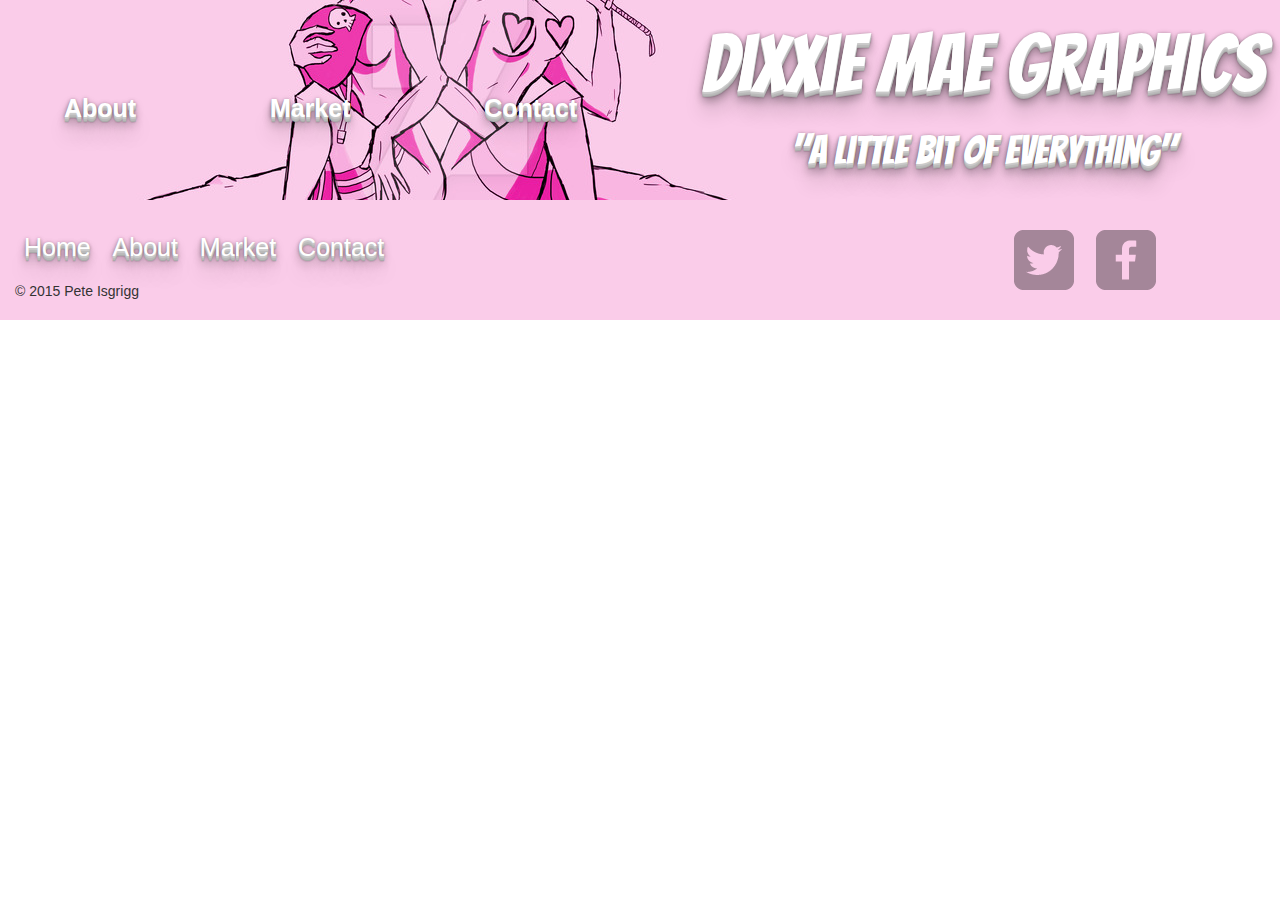
==== DixxieMae_Graphics/about.html @ df686c24 "Updated files with proper headers and footers." ====
<!DOCTYPE html>
<html>
	<head>
		<meta charset="utf-8">
		<meta http-equiv="X-UA-Compatible" content="IE=edge">
    	<meta name="viewport" content="width=device-width, initial-scale=1, maximum-scale=1, user-scalable=no">
		<title>Dixxie Mae Graphics</title>

		<link href="css/bootstrap.min.css" rel="stylesheet">
		<link href='http://fonts.googleapis.com/css?family=Bangers|Oswald:400,300,700|Roboto:400,300,100' rel='stylesheet' type='text/css'>
    	<link rel="stylesheet" type="text/css" href="css/dixxiemae.css">
	</head>

	<body>
		<header id="top" class="main-header container-fluid img-responsive">
			<a id="title" href="index.html">
				<span class="title text-center"><h1>Dixxie Mae Graphics</h1><h3>"A little bit of everything"</h3></span></a>
				<nav id="top-nav"class="links">
					<ul class="nav-justified">
						<li><a href="about.html">About</a></li>
						<li><a href="market.html">Market</a></li>
						<li><a href="contact.html">Contact</a></li>
					</ul>	
				</nav>
				
		</header>




<footer id="bottom" class="main-footer container-fluid">
			<div id="social-media">
				<a href="http://twitter.com"><img src="img/twitter-wrap.png" alt="Twitter Logo" class="social-icon"></a>
				<a href="http://facebook.com/"><img src="img/facebook-wrap.png" alt="Facebook Logo"class="social-icon"></a>
			</div>
			<div>
				<nav id="bottom-nav" class="links">
					<a href="index.html">Home</a>
					<a href="about.html">About</a>
					<a href="market.html">Market</a>
					<a href="contact.html">Contact</a>
				</nav>
				<p>&copy; 2015 Pete Isgrigg</p>
			</div>	
		</footer>
	</body>
</html>
---- DixxieMae_Graphics/css/dixxiemae.css ----
/*Base Styling*/

* {
	box-sizing: border-box;
}

body {
	margin: 0;
	
}

h1 {
	font-size: 8rem;
	color: #fff;
}

h3 {
	font-size: 4rem;
	color: #fff;
	font-weight: normal;
	
}

ul {
	list-style-type: none;
}

img {
	max-width: 100%

}

a:link {
	text-decoration: none;
  	font-size: 25px;
	color: #fff;
	padding: 9px 9px 3px 9px;
}

a:visited {
	color: #fff;
	/*color: #f8e4f1;*/
}

a:hover {
  color: red;
}

a:active {
  color: darkred;
}





/*Header Styling*/
.main-header {
	height: 200px;
	width: 100%;
	background: #facce9 url('../img/johnnie_banner_1_by_dixxiemae-d5hdtyl.jpg') no-repeat left;
	background-size: auto;
	position: center;
	font-weight: bold;
} 

.title {
	font-family: 'Bangers', cursive;
	font-weight: bold;
	float: right;
	text-shadow: 0 1px 0 #ccc,
               0 2px 0 #c9c9c9,
               0 3px 0 #bbb,
               0 4px 0 #b9b9b9,
               0 5px 0 #aaa,
               0 6px 1px rgba(0,0,0,.1),
               0 0 5px rgba(0,0,0,.1),
               0 1px 3px rgba(0,0,0,.3),
               0 3px 5px rgba(0,0,0,.2),
               0 5px 10px rgba(0,0,0,.25),
               0 10px 10px rgba(0,0,0,.2),
               0 20px 20px rgba(0,0,0,.15);
}
.primary {
	background: #f8e4f1;
	background-size: cover; 
	height: 700px;
	padding: 50px 20px;
}

.summary {
	font-family: 'Oswald';
	color: grey;
	font-size: 2.75rem;
	width: 370px;
	float:left;
	margin-left: 10%;
}

.link-buttons {
	float: left;
	width: 40%;
	padding-left: 10%;
	/*padding-top: 7%;*/
	font-family: 'Bangers', cursive;

}

.gallery {
	display: block;
	border-width: 40px;
	float: right;
	padding-right: 15%
}


.main-footer {
	background: #facce9;
	background-size: cover;
}

.links {
	text-shadow: 0 1px 0 #ccc,
               0 2px 0 #c9c9c9,
               0 3px 0 #bbb,
               0 4px 0 #b9b9b9,
               0 5px 0 #aaa,
               0 6px 1px rgba(0,0,0,.1),
               0 0 5px rgba(0,0,0,.1),
               0 1px 3px rgba(0,0,0,.3),
               0 3px 5px rgba(0,0,0,.2),
               0 5px 10px rgba(0,0,0,.25),
               0 10px 10px rgba(0,0,0,.2),
               0 20px 20px rgba(0,0,0,.15);
}

.inpage1 {
	width: 350px;
	height: 100px;
	margin-top: 15px;
	background-size: cover;
	background-image: url(../img/girly_by_dixxiemae-d52jw67.jpg);
}

.inpage2 {
	width: 350px;
	height: 100px;
	margin: 15px 12.5px 15px 0px;
	background-size: cover;
	background-image: url(../img/fourchris.png);
}

.inpage3 {
	width: 350px;
	height: 100px;
	background-size: cover;
	background-image: url(../img/buttons.png);
}



#top-nav {
/*	float: right;*/
	padding: 2.5rem 1.25rem 0rem 0rem;
	margin-top: 3rem;
	margin-bottom: 2rem;
}

#bottom-nav {
	margin: 30px 0px 15px 0px;
}

#social-media {
	float: right;
	padding: 30px 100px 30px;
}
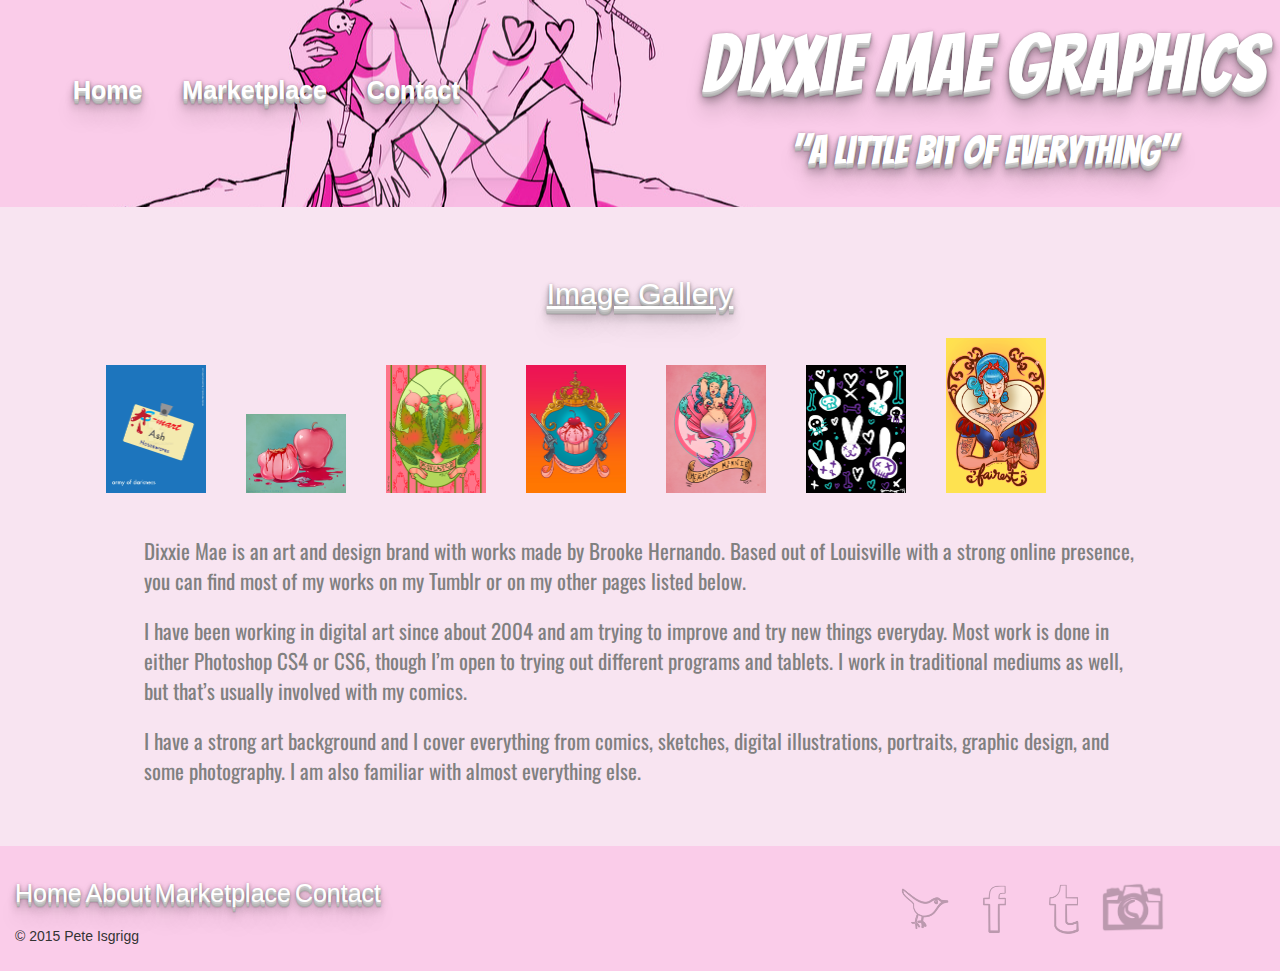
==== commit d400e1da: "updated a social media icons and about, contact pages" ====
--- a/DixxieMae_Graphics/about.html
+++ b/DixxieMae_Graphics/about.html
@@ -16,32 +16,57 @@
 			<a id="title" href="index.html">
 				<span class="title text-center"><h1>Dixxie Mae Graphics</h1><h3>"A little bit of everything"</h3></span></a>
 				<nav id="top-nav"class="links">
-					<ul class="nav-justified">
-						<li><a href="about.html">About</a></li>
-						<li><a href="market.html">Market</a></li>
+					<ul>
+						<li><a href="index.html">Home</a></li>
+						<li><a href="market.html">Marketplace</a></li>
 						<li><a href="contact.html">Contact</a></li>
 					</ul>	
 				</nav>
 				
 		</header>
+		<div class="primary">
+
+			<div class="container-fluid">
+					<h2 class="subtitle text-center"><u>Image Gallery</u></h2>
+					<ul id="imageGallery" class="gallery">
+						<li><a href="img/collection/ash.png"><img src="img/collection/ash.png" width="100" alt="Army of Darkness"></a></li>
+						<li><a href="img/collection/candyapple.png"><img src="img/collection/candyapple.png" width="100" alt="Candy Apple"></a></li>
+						<li><a href="img/collection/carniverouswives.png"><img src="img/collection/carniverouswives.png" width="100" alt="carniverouswives.png"></a></li>
+						<li><a href="img/collection/cupcake_gun_tattoo.png"><img src="img/collection/cupcake_gun_tattoo.png" width="100" alt="cupcake_gun_tattoo.png"></a></li>
+						<li><a href="img/collection/mermaidminnie.png"><img src="img/collection/mermaidminnie.png" width="100" alt="mermaidminnie.png"></a></li>
+						<li><a href="img/collection/skull_bunny_pattern_by_dixxiemae-d71t3st.png"><img src="img/collection/skull_bunny_pattern_by_dixxiemae-d71t3st.png" width="100" alt="skull_bunny_pattern.png"></a></li>
+						<li><a href="img/collection/swhite.png"><img src="img/collection/swhite.png" width="100" alt="Snow White"></a></li>
+					</ul>
+			</div>
+			<p class="summary2">Dixxie Mae is an art and design brand with works made by Brooke Hernando. Based out of Louisville with a strong online presence, you can find most of my works on my Tumblr or on my other pages listed below.</p>
+
+			<p class="summary2">I have been working in digital art since about 2004 and am trying to improve and try new things everyday. Most work is done in either Photoshop CS4 or CS6, though I’m open to trying out different programs and tablets. I work in traditional mediums as well, but that’s usually involved with my comics.</p>
+
+			<p class="summary2">I have a strong art background and I cover everything from comics, sketches, digital illustrations, portraits, graphic design, and some photography. I am also familiar with almost everything else.
+			</p>
+			
+		</div>
+		
 
 
-
-
-<footer id="bottom" class="main-footer container-fluid">
+		<footer id="bottom" class="main-footer container-fluid">
 			<div id="social-media">
-				<a href="http://twitter.com"><img src="img/twitter-wrap.png" alt="Twitter Logo" class="social-icon"></a>
-				<a href="http://facebook.com/"><img src="img/facebook-wrap.png" alt="Facebook Logo"class="social-icon"></a>
+				<a href="http://twitter.com" class="social-icon"><img src="img/icons/twitter.png" alt="Twitter Logo" class="social-icon"></a>
+				<a href="http://facebook.com/" class="social-icon"><img src="img/icons/facebook.png" alt="Facebook Logo"class="social-icon"></a>
+				<a href="http://tumblr.com/" class="social-icon"><img src="img/icons/tumblr.png" alt="tumblr Logo"class="social-icon"></a>
+				<a href="http://instagram.com" class="social-icon"><img src="img/icons/instagram.png" alt="Instagram Logo"class="social-icon"></a>
 			</div>
 			<div>
 				<nav id="bottom-nav" class="links">
 					<a href="index.html">Home</a>
 					<a href="about.html">About</a>
-					<a href="market.html">Market</a>
+					<a href="market.html">Marketplace</a>
 					<a href="contact.html">Contact</a>
 				</nav>
 				<p>&copy; 2015 Pete Isgrigg</p>
 			</div>	
 		</footer>
+	<script src="http://code.jquery.com/jquery-1.11.0.min.js" type="text/javascript" charset="utf-8"></script>
+	<script src="js/DM.js" type="text/javascript" charset="utf-8"></script>
 	</body>
 </html>
--- a/DixxieMae_Graphics/css/dixxiemae.css
+++ b/DixxieMae_Graphics/css/dixxiemae.css
@@ -25,6 +25,16 @@
 	list-style-type: none;
 }
 
+ul li {
+	display: inline-block;
+	padding: 8px;
+	/*background:white;*/
+	margin:10px;
+}
+ul li img {
+	display: block;
+}
+
 img {
 	max-width: 100%
 
@@ -34,7 +44,7 @@
 	text-decoration: none;
   	font-size: 25px;
 	color: #fff;
-	padding: 9px 9px 3px 9px;
+	/*padding: 9px 9px 3px 9px;*/
 }
 
 a:visited {
@@ -43,11 +53,11 @@
 }
 
 a:hover {
+  color: #FF6699;
+}
+
+a:active {
   color: red;
-}
-
-a:active {
-  color: darkred;
 }
 
 
@@ -56,11 +66,11 @@
 
 /*Header Styling*/
 .main-header {
-	height: 200px;
+	height: auto;
 	width: 100%;
 	background: #facce9 url('../img/johnnie_banner_1_by_dixxiemae-d5hdtyl.jpg') no-repeat left;
 	background-size: auto;
-	position: center;
+	/*position: center;*/
 	font-weight: bold;
 } 
 
@@ -68,6 +78,7 @@
 	font-family: 'Bangers', cursive;
 	font-weight: bold;
 	float: right;
+	padding-bottom: 25px;
 	text-shadow: 0 1px 0 #ccc,
                0 2px 0 #c9c9c9,
                0 3px 0 #bbb,
@@ -81,10 +92,29 @@
                0 10px 10px rgba(0,0,0,.2),
                0 20px 20px rgba(0,0,0,.15);
 }
+
+.subtitle {
+	font-family: 'Bangers' cursive;
+	float: center;
+	color: #fff;
+	text-shadow: 0 1px 0 #ccc,
+               0 2px 0 #c9c9c9,
+               0 3px 0 #bbb,
+               0 4px 0 #b9b9b9,
+               0 5px 0 #aaa,
+               0 6px 1px rgba(0,0,0,.1),
+               0 0 5px rgba(0,0,0,.1),
+               0 1px 3px rgba(0,0,0,.3),
+               0 3px 5px rgba(0,0,0,.2),
+               0 5px 10px rgba(0,0,0,.25),
+               0 10px 10px rgba(0,0,0,.2),
+               0 20px 20px rgba(0,0,0,.15);
+}
+
 .primary {
 	background: #f8e4f1;
 	background-size: cover; 
-	height: 700px;
+	height: auto;
 	padding: 50px 20px;
 }
 
@@ -97,22 +127,38 @@
 	margin-left: 10%;
 }
 
+.summary2 {
+	font-family: 'Oswald';
+	color: grey;
+	font-size: 1.50em;
+	width: auto;
+	float: center;
+	padding-top: 10px;
+	margin-left: 10%;
+	margin-right: 10%;
+}
+
 .link-buttons {
 	float: left;
 	width: 40%;
-	padding-left: 10%;
-	/*padding-top: 7%;*/
+	padding: 2em 1em 0em 6em;
 	font-family: 'Bangers', cursive;
 
 }
 
+.index-img {
+	display: block;
+	border-width: 40px;
+	float: right;
+	padding-right: 15%
+}
+
 .gallery {
 	display: block;
 	border-width: 40px;
 	float: right;
 	padding-right: 15%
 }
-
 
 .main-footer {
 	background: #facce9;
@@ -137,16 +183,19 @@
 .inpage1 {
 	width: 350px;
 	height: 100px;
-	margin-top: 15px;
-	background-size: cover;
+	display: block;
+	/*margin-top: 15px;*/
+	background-size: cover;
+	border-radius: 30px 30px 5px 5px;
 	background-image: url(../img/girly_by_dixxiemae-d52jw67.jpg);
 }
 
 .inpage2 {
 	width: 350px;
 	height: 100px;
-	margin: 15px 12.5px 15px 0px;
-	background-size: cover;
+	/*margin: 15px 12.5px 15px 0px;*/
+	background-size: cover;
+	border-radius: 5px;
 	background-image: url(../img/fourchris.png);
 }
 
@@ -154,18 +203,28 @@
 	width: 350px;
 	height: 100px;
 	background-size: cover;
+	border-radius: 5px 5px 30px 30px;
 	background-image: url(../img/buttons.png);
 }
 
+.social-icon {
+	width: 65px;
+	opacity: 0.5;
+}
 
 
 #top-nav {
-/*	float: right;*/
+	float: left;
 	padding: 2.5rem 1.25rem 0rem 0rem;
 	margin-top: 3rem;
 	margin-bottom: 2rem;
-}
-
+
+}
+
+#bottom {
+height: auto;
+
+}
 #bottom-nav {
 	margin: 30px 0px 15px 0px;
 }
@@ -173,6 +232,33 @@
 #social-media {
 	float: right;
 	padding: 30px 100px 30px;
-}
-
-
+} 
+
+#contactsheet {
+	float: right;
+	background: #faccf9;
+	width: 250px;
+	height: 250px;
+	padding: 10px 0px 0px 35px;
+}
+
+#overlay {
+  background:rgba(0,0,0,0.7);
+  width:100%;
+  height:100%;
+  position:absolute;
+  top:0;
+  left:0;
+  display:none;
+  text-align:center;
+}
+
+#overlay img {
+  margin-top:5%;
+}
+
+#overlay p {
+  color:white;
+}
+
+
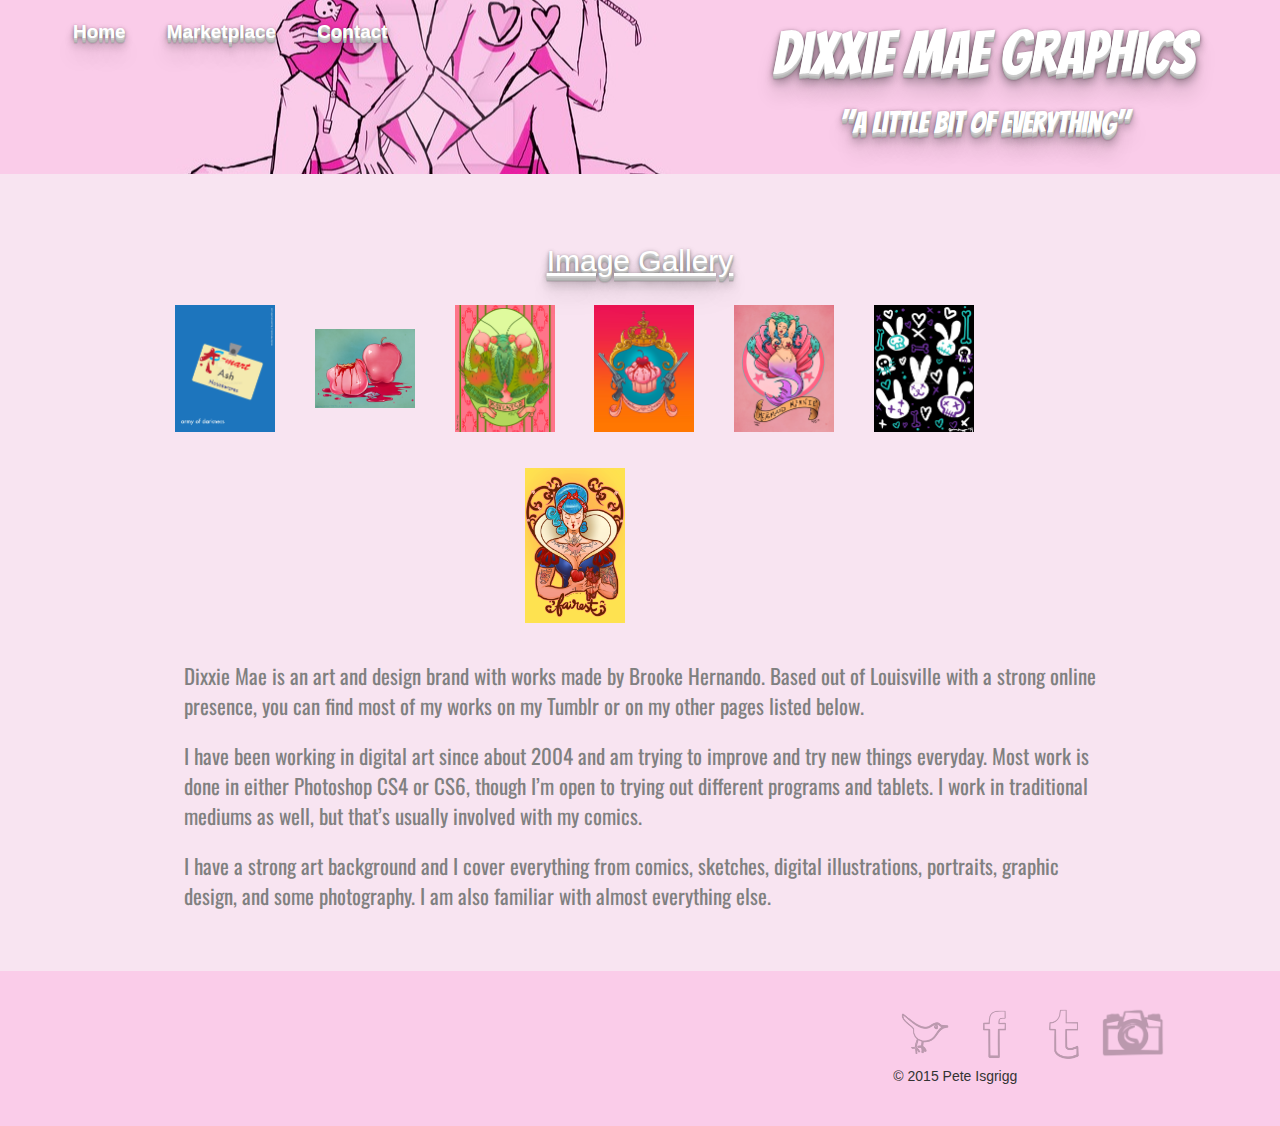
==== commit e1179c4b: "Making index responsive" ====
--- a/DixxieMae_Graphics/about.html
+++ b/DixxieMae_Graphics/about.html
@@ -26,9 +26,9 @@
 		</header>
 		<div class="primary">
 
-			<div class="container-fluid">
+			<div class="container">
 					<h2 class="subtitle text-center"><u>Image Gallery</u></h2>
-					<ul id="imageGallery" class="gallery">
+					<ul id="imageGallery" class="gallery text-center">
 						<li><a href="img/collection/ash.png"><img src="img/collection/ash.png" width="100" alt="Army of Darkness"></a></li>
 						<li><a href="img/collection/candyapple.png"><img src="img/collection/candyapple.png" width="100" alt="Candy Apple"></a></li>
 						<li><a href="img/collection/carniverouswives.png"><img src="img/collection/carniverouswives.png" width="100" alt="carniverouswives.png"></a></li>
@@ -38,12 +38,13 @@
 						<li><a href="img/collection/swhite.png"><img src="img/collection/swhite.png" width="100" alt="Snow White"></a></li>
 					</ul>
 			</div>
-			<p class="summary2">Dixxie Mae is an art and design brand with works made by Brooke Hernando. Based out of Louisville with a strong online presence, you can find most of my works on my Tumblr or on my other pages listed below.</p>
-
-			<p class="summary2">I have been working in digital art since about 2004 and am trying to improve and try new things everyday. Most work is done in either Photoshop CS4 or CS6, though I’m open to trying out different programs and tablets. I work in traditional mediums as well, but that’s usually involved with my comics.</p>
-
-			<p class="summary2">I have a strong art background and I cover everything from comics, sketches, digital illustrations, portraits, graphic design, and some photography. I am also familiar with almost everything else.
-			</p>
+			<div class="container">
+					<p class="summary2">Dixxie Mae is an art and design brand with works made by Brooke Hernando. Based out of Louisville with a strong online presence, you can find most of my works on my Tumblr or on my other pages listed below.</p>
+			
+					<p class="summary2">I have been working in digital art since about 2004 and am trying to improve and try new things everyday. Most work is done in either Photoshop CS4 or CS6, though I’m open to trying out different programs and tablets. I work in traditional mediums as well, but that’s usually involved with my comics.</p>
+			
+					<p class="summary2">I have a strong art background and I cover everything from comics, sketches, digital illustrations, portraits, graphic design, and some photography. I am also familiar with almost everything else.</p>
+			</div>
 			
 		</div>
 		
@@ -55,15 +56,16 @@
 				<a href="http://facebook.com/" class="social-icon"><img src="img/icons/facebook.png" alt="Facebook Logo"class="social-icon"></a>
 				<a href="http://tumblr.com/" class="social-icon"><img src="img/icons/tumblr.png" alt="tumblr Logo"class="social-icon"></a>
 				<a href="http://instagram.com" class="social-icon"><img src="img/icons/instagram.png" alt="Instagram Logo"class="social-icon"></a>
+				<p>&copy; 2015 Pete Isgrigg</p>
 			</div>
 			<div>
-				<nav id="bottom-nav" class="links">
+<!-- 				<nav id="bottom-nav" class="links">
 					<a href="index.html">Home</a>
 					<a href="about.html">About</a>
 					<a href="market.html">Marketplace</a>
 					<a href="contact.html">Contact</a>
-				</nav>
-				<p>&copy; 2015 Pete Isgrigg</p>
+				</nav> -->
+				
 			</div>	
 		</footer>
 	<script src="http://code.jquery.com/jquery-1.11.0.min.js" type="text/javascript" charset="utf-8"></script>
--- a/DixxieMae_Graphics/css/dixxiemae.css
+++ b/DixxieMae_Graphics/css/dixxiemae.css
@@ -10,12 +10,12 @@
 }
 
 h1 {
-	font-size: 8rem;
+	font-size: 6rem;
 	color: #fff;
 }
 
 h3 {
-	font-size: 4rem;
+	font-size: 3rem;
 	color: #fff;
 	font-weight: normal;
 	
@@ -32,7 +32,8 @@
 	margin:10px;
 }
 ul li img {
-	display: block;
+	display: inline-block;
+
 }
 
 img {
@@ -42,8 +43,7 @@
 
 a:link {
 	text-decoration: none;
-  	font-size: 25px;
-	color: #fff;
+  	color: #fff;
 	/*padding: 9px 9px 3px 9px;*/
 }
 
@@ -68,9 +68,9 @@
 .main-header {
 	height: auto;
 	width: 100%;
-	background: #facce9 url('../img/johnnie_banner_1_by_dixxiemae-d5hdtyl.jpg') no-repeat left;
+	background: #facce9 url('../img/johnnie_banner_2.png') no-repeat left;
 	background-size: auto;
-	/*position: center;*/
+	position: center;
 	font-weight: bold;
 } 
 
@@ -78,6 +78,7 @@
 	font-family: 'Bangers', cursive;
 	font-weight: bold;
 	float: right;
+	margin-right: 5em;
 	padding-bottom: 25px;
 	text-shadow: 0 1px 0 #ccc,
                0 2px 0 #c9c9c9,
@@ -122,9 +123,10 @@
 	font-family: 'Oswald';
 	color: grey;
 	font-size: 2.75rem;
-	width: 370px;
-	float:left;
-	margin-left: 10%;
+	width: 480px;
+	float: left;
+	margin: 2% 5% 5% 5%;
+	padding-bottom: 2%;
 }
 
 .summary2 {
@@ -132,7 +134,7 @@
 	color: grey;
 	font-size: 1.50em;
 	width: auto;
-	float: center;
+	float: left;
 	padding-top: 10px;
 	margin-left: 10%;
 	margin-right: 10%;
@@ -141,7 +143,7 @@
 .link-buttons {
 	float: left;
 	width: 40%;
-	padding: 2em 1em 0em 6em;
+	/*padding: 2em 1em 0em 6em;*/
 	font-family: 'Bangers', cursive;
 
 }
@@ -150,14 +152,15 @@
 	display: block;
 	border-width: 40px;
 	float: right;
-	padding-right: 15%
+	padding: 2% 5%;
 }
 
 .gallery {
-	display: block;
+	display: inline-block;
 	border-width: 40px;
 	float: right;
-	padding-right: 15%
+	padding-right: 15%;
+	background-color: #f8e4f1;
 }
 
 .main-footer {
@@ -178,12 +181,19 @@
                0 5px 10px rgba(0,0,0,.25),
                0 10px 10px rgba(0,0,0,.2),
                0 20px 20px rgba(0,0,0,.15);
-}
-
-.inpage1 {
-	width: 350px;
+    font-size: 1.2em;
+
+}
+
+.inpage1, .inpage2, .inpage3 {
+	width: 480px;
 	height: 100px;
 	display: block;
+	background-size: cover;
+	font-size: 2.5em;
+}
+
+.inpage1 {
 	/*margin-top: 15px;*/
 	background-size: cover;
 	border-radius: 30px 30px 5px 5px;
@@ -191,18 +201,12 @@
 }
 
 .inpage2 {
-	width: 350px;
-	height: 100px;
 	/*margin: 15px 12.5px 15px 0px;*/
-	background-size: cover;
 	border-radius: 5px;
 	background-image: url(../img/fourchris.png);
 }
 
 .inpage3 {
-	width: 350px;
-	height: 100px;
-	background-size: cover;
 	border-radius: 5px 5px 30px 30px;
 	background-image: url(../img/buttons.png);
 }
@@ -212,13 +216,23 @@
 	opacity: 0.5;
 }
 
+.contact-form, .contact-form legend {
+	width:300px;
+	margin: 25%;
+}
+
+.contact-text {
+	width: 75%;
+	float:right;
+}
 
 #top-nav {
 	float: left;
-	padding: 2.5rem 1.25rem 0rem 0rem;
-	margin-top: 3rem;
+	font-size: 1.35em;
+/*	padding: 2.5rem 1.25rem 0rem 0rem;*/
+/*	margin-top: 3rem;
 	margin-bottom: 2rem;
-
+*/
 }
 
 #bottom {
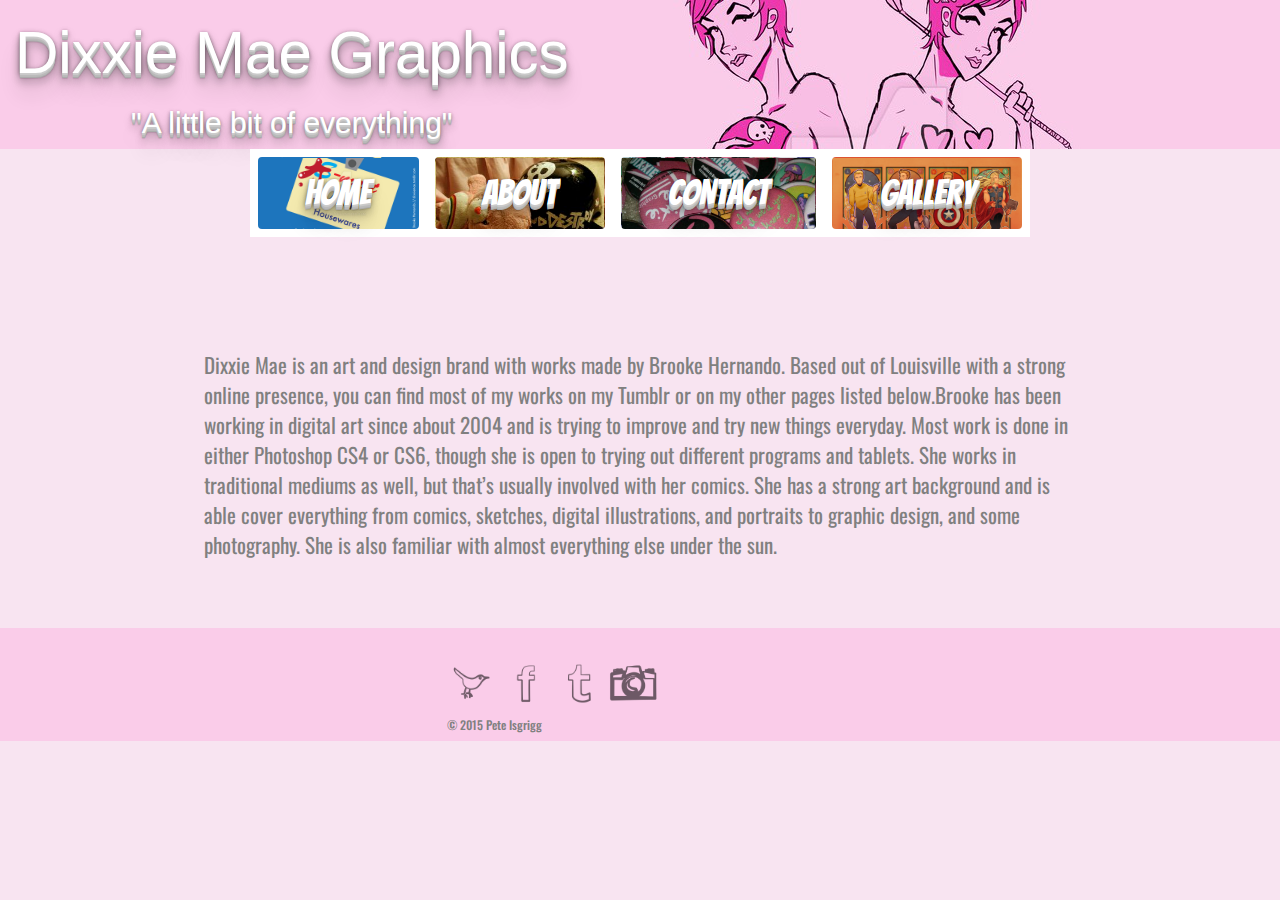
==== commit 1ccd31c8: "Updated CSS and Resposiveness" ====
--- a/DixxieMae_Graphics/about.html
+++ b/DixxieMae_Graphics/about.html
@@ -8,42 +8,40 @@
 
 		<link href="css/bootstrap.min.css" rel="stylesheet">
 		<link href='http://fonts.googleapis.com/css?family=Bangers|Oswald:400,300,700|Roboto:400,300,100' rel='stylesheet' type='text/css'>
-    	<link rel="stylesheet" type="text/css" href="css/dixxiemae.css">
+    	<link rel="stylesheet" type="text/css" href="css/dixxiemae1.css">
 	</head>
 
 	<body>
-		<header id="top" class="main-header container-fluid img-responsive">
+		<header id="top" class="main-header2 container-fluid img-responsive">
 			<a id="title" href="index.html">
-				<span class="title text-center"><h1>Dixxie Mae Graphics</h1><h3>"A little bit of everything"</h3></span></a>
-				<nav id="top-nav"class="links">
-					<ul>
-						<li><a href="index.html">Home</a></li>
-						<li><a href="market.html">Marketplace</a></li>
-						<li><a href="contact.html">Contact</a></li>
-					</ul>	
-				</nav>
-				
+				<span class="title2 text-center"><h1>Dixxie Mae Graphics</h1><h2>"A little bit of everything"</h2></span></a>
 		</header>
+		<nav id="top-nav">
+			<div class="container">
+				<ul class="nav nav-pills nav-justified center-block link-buttons">
+				  <li role="presentation" class="active"><a class="btn inpage0" href="index.html">HOME</a></li>
+				  <li role="presentation"><a class="btn inpage1" href="about.html" role="button">ABOUT</a></li>
+				  <li role="presentation"><a class="btn inpage2" href="contact.html" role="button">CONTACT</a></li>
+				  <li role="presentation"><a class="btn inpage3" href="gallery.html" role="button">GALLERY</a></li>
+				</ul>	
+			</div>
+		</nav>
+
 		<div class="primary">
-
 			<div class="container">
-					<h2 class="subtitle text-center"><u>Image Gallery</u></h2>
-					<ul id="imageGallery" class="gallery text-center">
-						<li><a href="img/collection/ash.png"><img src="img/collection/ash.png" width="100" alt="Army of Darkness"></a></li>
-						<li><a href="img/collection/candyapple.png"><img src="img/collection/candyapple.png" width="100" alt="Candy Apple"></a></li>
-						<li><a href="img/collection/carniverouswives.png"><img src="img/collection/carniverouswives.png" width="100" alt="carniverouswives.png"></a></li>
-						<li><a href="img/collection/cupcake_gun_tattoo.png"><img src="img/collection/cupcake_gun_tattoo.png" width="100" alt="cupcake_gun_tattoo.png"></a></li>
-						<li><a href="img/collection/mermaidminnie.png"><img src="img/collection/mermaidminnie.png" width="100" alt="mermaidminnie.png"></a></li>
-						<li><a href="img/collection/skull_bunny_pattern_by_dixxiemae-d71t3st.png"><img src="img/collection/skull_bunny_pattern_by_dixxiemae-d71t3st.png" width="100" alt="skull_bunny_pattern.png"></a></li>
-						<li><a href="img/collection/swhite.png"><img src="img/collection/swhite.png" width="100" alt="Snow White"></a></li>
-					</ul>
-			</div>
-			<div class="container">
-					<p class="summary2">Dixxie Mae is an art and design brand with works made by Brooke Hernando. Based out of Louisville with a strong online presence, you can find most of my works on my Tumblr or on my other pages listed below.</p>
-			
-					<p class="summary2">I have been working in digital art since about 2004 and am trying to improve and try new things everyday. Most work is done in either Photoshop CS4 or CS6, though I’m open to trying out different programs and tablets. I work in traditional mediums as well, but that’s usually involved with my comics.</p>
-			
-					<p class="summary2">I have a strong art background and I cover everything from comics, sketches, digital illustrations, portraits, graphic design, and some photography. I am also familiar with almost everything else.</p>
+				<div class="row">
+					<div>
+						<div class="col-md-12">
+							<p class="summary2">Dixxie Mae is an art and design brand with works made by Brooke Hernando. Based out of Louisville with a strong online presence, you can find most of my works on my Tumblr or on my other pages listed below.Brooke has been working in digital art since about 2004 and is trying to improve and try new things everyday. Most work is done in either Photoshop CS4 or CS6, though she is open to trying out different programs and tablets. She works in traditional mediums as well, but that’s usually involved with her comics. She has a strong art background and is able cover everything from comics, sketches, digital illustrations, and portraits to graphic design, and some photography. She is also familiar with almost everything else under the sun.</p>
+						</div>
+<!-- 						<div class="col-md-6 link-buttons about-link btn-group-vertical" role="group">
+						<a class="btn inpage0" href="index.html" role="button">HOME</a>
+						<a class="btn inpage1" href="about.html" role="button">ABOUT</a>
+						<a class="btn inpage2" href="contact.html" role="button">CONTACT</a>
+						<a class="btn inpage3" href="gallery.html" role="button">GALLERY</a>
+						</div> -->
+					</div>	
+				</div>
 			</div>
 			
 		</div>
@@ -51,24 +49,27 @@
 
 
 		<footer id="bottom" class="main-footer container-fluid">
-			<div id="social-media">
-				<a href="http://twitter.com" class="social-icon"><img src="img/icons/twitter.png" alt="Twitter Logo" class="social-icon"></a>
-				<a href="http://facebook.com/" class="social-icon"><img src="img/icons/facebook.png" alt="Facebook Logo"class="social-icon"></a>
-				<a href="http://tumblr.com/" class="social-icon"><img src="img/icons/tumblr.png" alt="tumblr Logo"class="social-icon"></a>
-				<a href="http://instagram.com" class="social-icon"><img src="img/icons/instagram.png" alt="Instagram Logo"class="social-icon"></a>
-				<p>&copy; 2015 Pete Isgrigg</p>
+			<div class="rows">
+				<div id="social-media" class="col-xs-4 col-xs-offset-4 social-media">
+					<a href="http://twitter.com" class="social-icon"><img src="img/icons/twitter.png" alt="Twitter Logo" class="social-icon" width="50"></a>
+					<a href="http://facebook.com/" class="social-icon " ><img src="img/icons/facebook.png" alt="Facebook Logo"class="social-icon" width="50"></a>
+					<a href="http://tumblr.com/" class="social-icon"><img src="img/icons/tumblr.png" alt="tumblr Logo"class="social-icon" width="50"></a>
+					<a href="http://instagram.com" class="social-icon "><img src="img/icons/instagram.png" alt="Instagram Logo"class="social-icon" width="50"></a>
+					<h6 class="copyright">&copy; 2015 Pete Isgrigg</h6>
+				</div>
+				
+<!-- 				<div class="col-xs-6">
+					<nav id="bottom-nav" class="links">
+						<a href="index.html">Home</a>
+						<a href="about.html">About</a>
+						<a href="market.html">Marketplace</a>
+						<a href="contact.html">Contact</a>
+					</nav>			
+				</div>	 -->
 			</div>
-			<div>
-<!-- 				<nav id="bottom-nav" class="links">
-					<a href="index.html">Home</a>
-					<a href="about.html">About</a>
-					<a href="market.html">Marketplace</a>
-					<a href="contact.html">Contact</a>
-				</nav> -->
-				
-			</div>	
 		</footer>
-	<script src="http://code.jquery.com/jquery-1.11.0.min.js" type="text/javascript" charset="utf-8"></script>
+	<script src="https://ajax.googleapis.com/ajax/libs/jquery/1.11.3/jquery.min.js"></script>
 	<script src="js/DM.js" type="text/javascript" charset="utf-8"></script>
+    <script src="./js/bootstrap.min.js"></script>
 	</body>
 </html>
--- a/DixxieMae_Graphics/css/dixxiemae1.css
+++ b/DixxieMae_Graphics/css/dixxiemae1.css
@@ -0,0 +1,291 @@
+/* Layout
+======================*/
+
+body {
+	/*padding-top: 70px;*/
+	background-color: #f8e4f1;
+}
+.container {
+	max-width: 1000px;
+}
+
+h1 {
+	font-size: 6rem;
+	color: #fff;
+}
+
+h2 {
+	font-size: 3rem;
+	color: #fff;
+	font-weight: normal;
+	
+}
+
+h1,
+h2 {
+	font-family: 'Bangers' cursive;
+	color: #fff;
+	text-shadow: 0 1px 0 #ccc,
+               0 2px 0 #c9c9c9,
+               0 3px 0 #bbb,
+               0 4px 0 #b9b9b9,
+               0 5px 0 #aaa,
+               0 6px 1px rgba(0,0,0,.1),
+               0 0 5px rgba(0,0,0,.1),
+               0 1px 3px rgba(0,0,0,.3),
+               0 3px 5px rgba(0,0,0,.2),
+               0 5px 10px rgba(0,0,0,.25),
+               0 10px 10px rgba(0,0,0,.2),
+               0 20px 20px rgba(0,0,0,.15);
+}
+
+
+ul {
+	list-style:none;
+	margin: 0 auto;
+	padding: 0;
+	display: inline-block;
+	max-width: 780px;
+	text-align: center;
+}
+ul li {
+	display: inline-block;
+	padding: 8px;
+	background:white;
+	margin:10px;
+}
+ul li img {
+	display: block;
+}
+
+p,
+h6 {
+	font-family: 'Oswald';
+	color: gray;
+}
+
+p {
+	font-size: 2.75rem;
+	/*width: 480px;*/
+	float: left;
+	margin: 2% 5% 5% 5%;
+	padding-bottom: 2%;
+	}
+
+a:link {
+	text-decoration: none;
+  	color: #fff;
+	/*padding: 9px 9px 3px 9px;*/
+}
+
+a:visited {
+	color: #fff;
+	/*color: #f8e4f1;*/
+}
+
+a:hover {
+  color: #FF6699;
+}
+
+/*Nav styling*/
+.nav-pills {
+	background-color: #f8e4f1;
+}
+
+/*Header Styling*/
+.main-header1,
+.main-header2,
+.main-header3,
+.main-header4 {
+	height: auto;
+	width: 100%;
+	background: #facce9 url('../img/johnnie_banner_3.png') no-repeat center;
+	background-size: auto;
+	position: center;
+	font-weight: bold;
+}
+
+.title1,
+.title2,
+.title3,
+.title4 {
+	position: center;
+}
+
+/* Body Styling */
+.primary {
+	padding-top: 5%;
+}
+
+.index-img {
+	/*display: none;*/
+	width: 70%;
+	height: auto;
+	padding-left: 10%;
+}
+
+.main-content {
+	padding-bottom: 30px;
+	/*padding-left: 110px;*/
+}
+
+.summary2 {
+	font-family: 'Oswald';
+	color: grey;
+	font-size: 1.50em;
+	width: auto;
+	float: left;
+/*	padding-top: 10px;
+	margin-left: 10%;
+	margin-right: 10%;*/
+}
+
+
+/* Img Gallery */
+.gallery {
+	display: inline-block;
+	border-width: 40px;
+	background-color: #f8e4f1;
+}
+
+#overlay {
+  background:rgba(250, 204, 233,0.7);
+  width:100%;
+  height:auto;
+  position: absolute;
+  top:0;
+  left:0;
+  display:none;
+  text-align:center;
+}
+
+#overlay img {
+  margin-top:5%;
+/*  width: 100%;
+  height: auto;*/
+
+}
+
+#overlay p {
+  color:gray;
+  text-decoration: underline;
+}
+
+/* Link Buttons*/
+.link-buttons {
+	width: 100%;
+	font-family: 'Bangers', cursive;
+	padding-bottom: 30px;
+}
+
+.contact-link {
+	width: 300px;
+	padding-top: 35px;
+	float: right;
+}
+
+.about-link {
+	width: 300px;
+	padding-top: 70px;
+	float: right;
+}
+
+.inpage0, .inpage1, .inpage2, .inpage3 {
+/*	width: 200px;
+	height: 75px;*/
+	display: block;
+	background-size: cover;
+	font-size: 2.5em;
+	text-shadow: 0 1px 0 #ccc,
+           0 2px 0 #c9c9c9,
+           0 3px 0 #bbb,
+           0 4px 0 #b9b9b9,
+           0 5px 0 #aaa,
+           0 6px 1px rgba(0,0,0,.1),
+           0 0 5px rgba(0,0,0,.1),
+           0 1px 3px rgba(0,0,0,.3),
+           0 3px 5px rgba(0,0,0,.2),
+           0 5px 10px rgba(0,0,0,.25),
+           0 10px 10px rgba(0,0,0,.2),
+           0 20px 20px rgba(0,0,0,.15);
+}
+.inpage0 {
+	border-radius: 30px 30px 5px 5px;
+	background-image: url('../img/ash2.png');
+}
+
+.inpage1 {
+	border-radius: 5px;
+	background-image: url('../img/girly_by_dixxiemae-d52jw67.jpg');
+}
+
+
+.inpage2 {
+	border-radius: 5px;
+	background-image: url('../img/buttons.png');
+}
+
+.inpage3 {
+	border-radius: 5px 5px 30px 30px;
+	background-image: url('../img/fourchris.png');
+}
+
+/* Footer Styling */
+
+.main-footer {
+	background: #facce9;
+	background-size: cover;
+	padding-top: 30px;
+	height: auto;
+	width: 100%;
+}
+
+.social-media {
+	width: 150px;
+}
+
+.social-icon {
+	opacity: 0.75;
+	
+}
+
+.copyright {
+
+}
+
+/* Media Queries */
+
+@media screen and (min-width: 777px) {
+	.social-media {
+		width: 245px;
+	}
+}
+
+@media screen and (min-width: 992px) {
+		.index-img {
+		display: inline-block; 
+	}
+		.title1,
+		.title2,
+		.title3,
+		.title4 {
+			float: left;
+		}
+
+		.main-header1,
+		.main-header2,
+		.main-header3,
+		.main-header4 {
+			background: #facce9 url('../img/johnnie_banner_3.png') no-repeat right;
+		}
+
+		.main-content {
+		padding-left: 110px;
+	}
+}
+
+
+
+
+
+
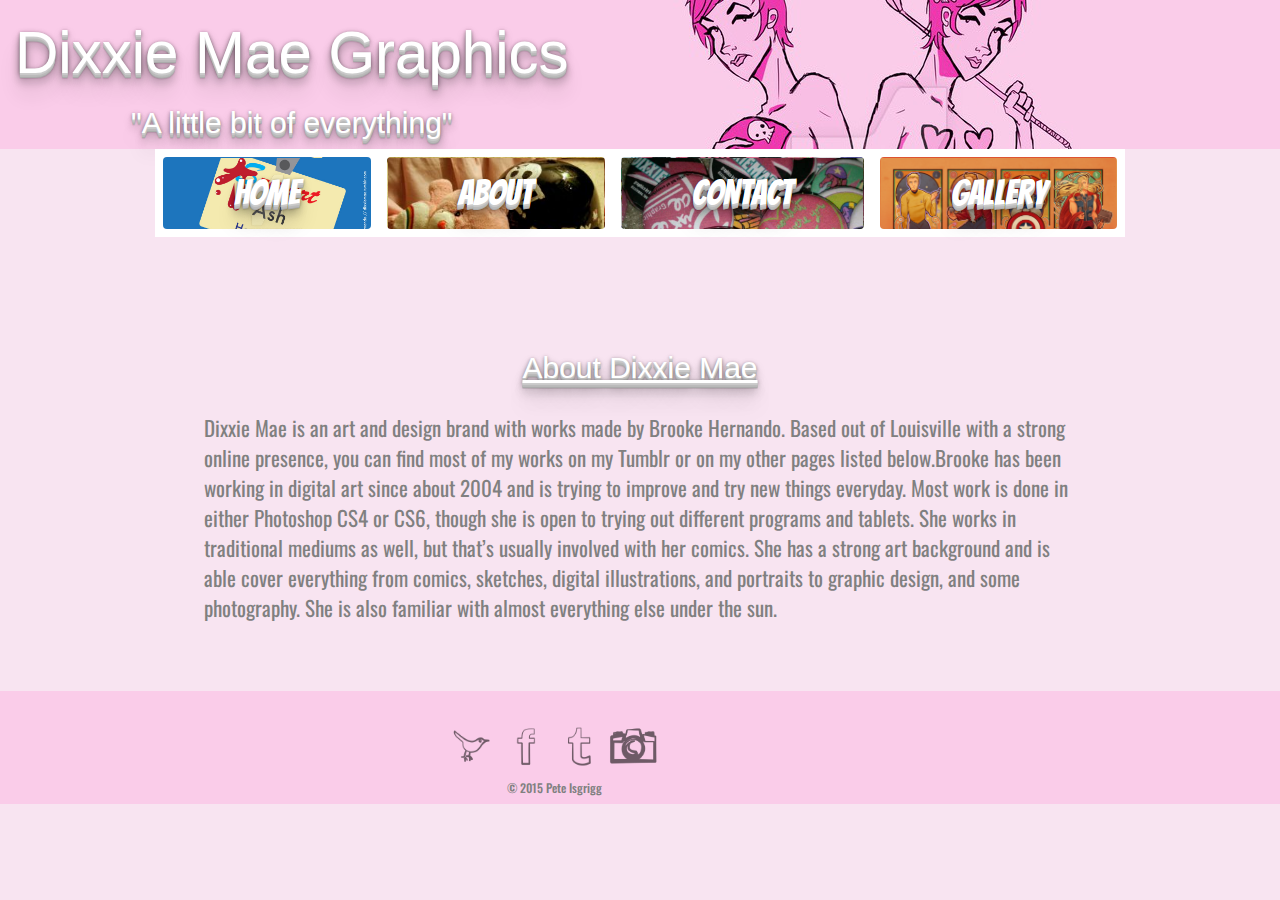
==== commit 309f227b: "Finished project" ====
--- a/DixxieMae_Graphics/about.html
+++ b/DixxieMae_Graphics/about.html
@@ -32,6 +32,7 @@
 				<div class="row">
 					<div>
 						<div class="col-md-12">
+							<h2 class="text-center"><u>About Dixxie Mae</u></h2>
 							<p class="summary2">Dixxie Mae is an art and design brand with works made by Brooke Hernando. Based out of Louisville with a strong online presence, you can find most of my works on my Tumblr or on my other pages listed below.Brooke has been working in digital art since about 2004 and is trying to improve and try new things everyday. Most work is done in either Photoshop CS4 or CS6, though she is open to trying out different programs and tablets. She works in traditional mediums as well, but that’s usually involved with her comics. She has a strong art background and is able cover everything from comics, sketches, digital illustrations, and portraits to graphic design, and some photography. She is also familiar with almost everything else under the sun.</p>
 						</div>
 <!-- 						<div class="col-md-6 link-buttons about-link btn-group-vertical" role="group">
--- a/DixxieMae_Graphics/css/dixxiemae1.css
+++ b/DixxieMae_Graphics/css/dixxiemae1.css
@@ -3,6 +3,7 @@
 
 body {
 	/*padding-top: 70px;*/
+	width: 100%;
 	background-color: #f8e4f1;
 }
 .container {
@@ -45,7 +46,7 @@
 	margin: 0 auto;
 	padding: 0;
 	display: inline-block;
-	max-width: 780px;
+	/*max-width: 780px;*/
 	text-align: center;
 }
 ul li {
@@ -127,6 +128,10 @@
 .main-content {
 	padding-bottom: 30px;
 	/*padding-left: 110px;*/
+}
+
+.summary1 {
+	font-size: 1.25em;
 }
 
 .summary2 {
@@ -140,16 +145,24 @@
 	margin-right: 10%;*/
 }
 
+.submit-button {
+	margin-top: 10px;
+}
 
 /* Img Gallery */
+
 .gallery {
 	display: inline-block;
 	border-width: 40px;
 	background-color: #f8e4f1;
 }
 
+#imageGallery {
+	width: 100%;
+}
+
 #overlay {
-  background:rgba(250, 204, 233,0.7);
+  background:rgba(250, 204, 233,0.8);
   width:100%;
   height:auto;
   position: absolute;
@@ -161,14 +174,18 @@
 
 #overlay img {
   margin-top:5%;
-/*  width: 100%;
-  height: auto;*/
-
+  margin-bottom: 10%;
+  width: 100%;
 }
 
 #overlay p {
-  color:gray;
+  color:#191718;
   text-decoration: underline;
+}
+
+#contact-form {
+	width: 50%;
+	background-color: #facce9;
 }
 
 /* Link Buttons*/
@@ -246,19 +263,45 @@
 
 .social-icon {
 	opacity: 0.75;
+}
+
+.copyright {
+	text-align: center;
+}
+
+/* Media Queries */
+
+@media screen and (max-width: 767px) {
 	
-}
-
-.copyright {
-
-}
-
-/* Media Queries */
-
-@media screen and (min-width: 777px) {
+	#top-nav1 {
+		display: none;
+	}
+}
+
+@media screen and (min-width: 402px) {
+
+	#overlay img {
+		width: auto;	
+	}
+
+
+}
+
+@media screen and (min-width: 768px) {
+	
+	.summary1{
+		font-size: 2.75rem;
+	}
+
 	.social-media {
 		width: 245px;
 	}
+	
+
+	#bottom-nav1 {
+		display: none;
+	}
+
 }
 
 @media screen and (min-width: 992px) {
